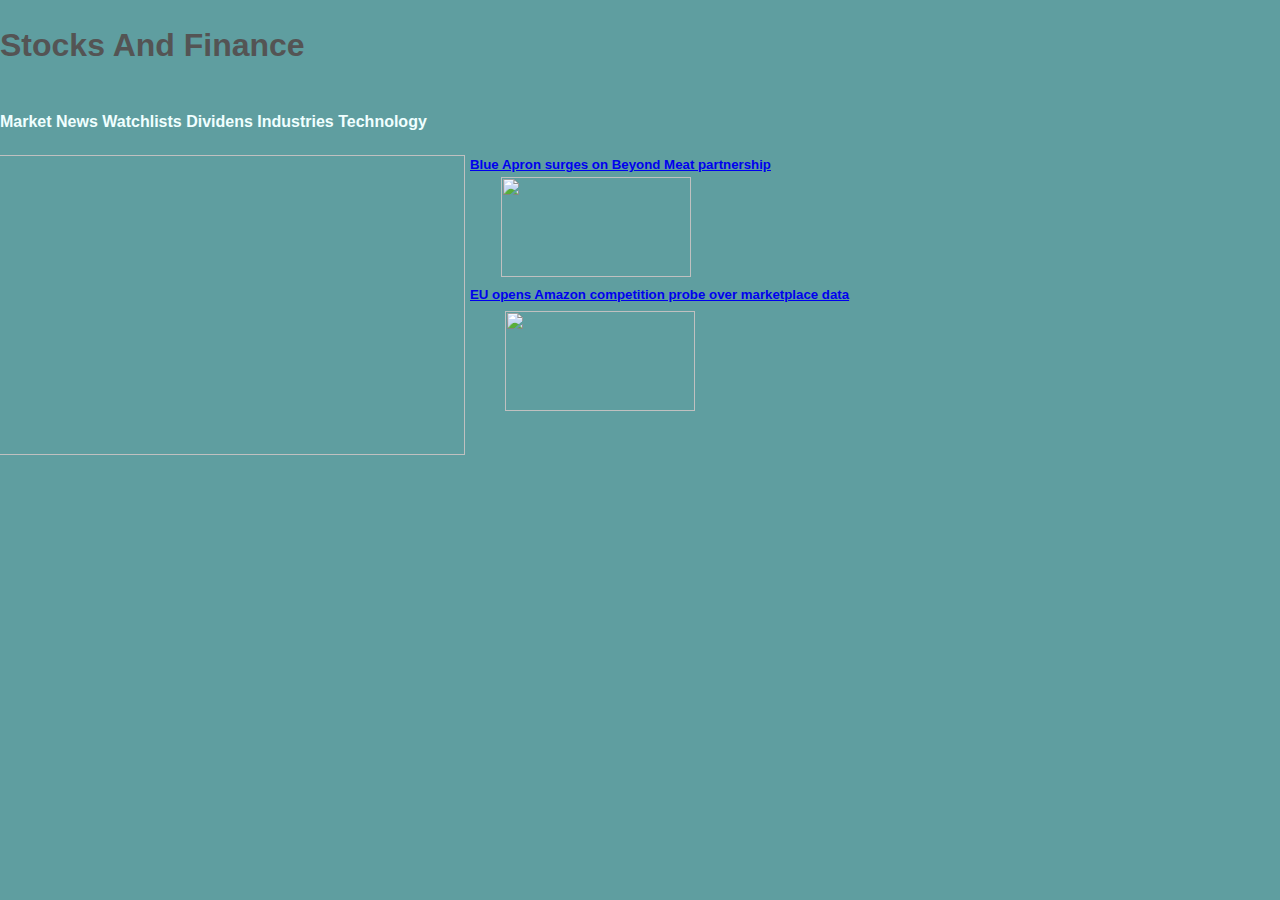
==== index.html @ c5610faa "add main.css" ====
<!DOCTYPE html>
<html>
    
    <head>
        <meta charset="utf-8">
        <link href="main.css" type="text/css" rel="stylesheet">
    </head>

    <body>
      <div>
      <h1 class="q">Stocks And Finance</h1>
      <h4>Market News</h4>  <h4>Watchlists</h4> <h4>Dividens</h4> <h4>Industries</h4> <h4>Technology</h4> 
      </div>      
      <div>   
       <img src="https://www.topuniversities.com/sites/default/files/articles/lead-images/finance_2.jpg" class="img1"/> 
          <h5><a href="https://finance.yahoo.com/news/blue-apron-surges-partnering-high-122848838.html" target="_blank">Blue Apron surges on Beyond Meat partnership</a></h5>
            <img src="https://s.yimg.com/uu/api/res/1.2/Lj6AGX8a9VgsuP_6qgbKTw--~B/Zmk9c3RyaW07aD0xNjA7cHlvZmY9MDtxPTgwO3c9MzQwO3NtPTE7YXBwaWQ9eXRhY2h5b24-/https://s.yimg.com/os/creatr-images/2019-07/58e3cba0-a873-11e9-96fb-1a8998251577" class="img2"/>
        <h5><a href="https://finance.yahoo.com/news/amazon-eu-antitrust-probe-marketplace-competition-data-margrethe-vestager-095928997.html" target="_blank">EU opens Amazon competition probe over marketplace data</a>
        </h5>
            <img src="https://s.yimg.com/uu/api/res/1.2/7fgs07AeJrfhHGzr7p_fjA--~B/Zmk9c3RyaW07aD0xNjA7cHlvZmY9MDtxPTgwO3c9MzQwO3NtPTE7YXBwaWQ9eXRhY2h5b24-/https://media.zenfs.com/en-US/reuters-finance.com/2b6ea43e50959060247860f51ed73b6d" class="img3"/>
      </div> 
      <div>
        
      </div>    
        
        
    </body>
</html>
---- main.css ----
html {
}
    
*{
  box-sizing: border-box;    
    }    
    
body {
    background-color: cadetblue;
    color: #545454;
    font-family: "Helvetica Neue", Helvetica, Arial, sans-serif;
    font-size: 16px;
    line-height: 1.5;
    margin: 0 auto;
    
}
 h4 {
    display: inline-block; 
    color: azure;
    font-weight: 600;
    line-height: 1.3;
}
.img1 {
    position: relative;
    right: 35px;
    float: left;
    width: 500px;
    height: 300px;
}
 h5 {
    position: relative;
    right: 30px;
    color: black;
    margin: 1px; 
}
.img2{
    display: absolute;
    bottom: 200px;
    left: 50px;
    width: 190px;
    height: 100px;
    margin: 1px;
}
.img3 {
    display: absolute;
     width: 190px;
    height: 100px;
    bottom: 200px;
    left: 50px;
    margin: 5px;
}

h2 {
    margin-top: 1.3em;
}
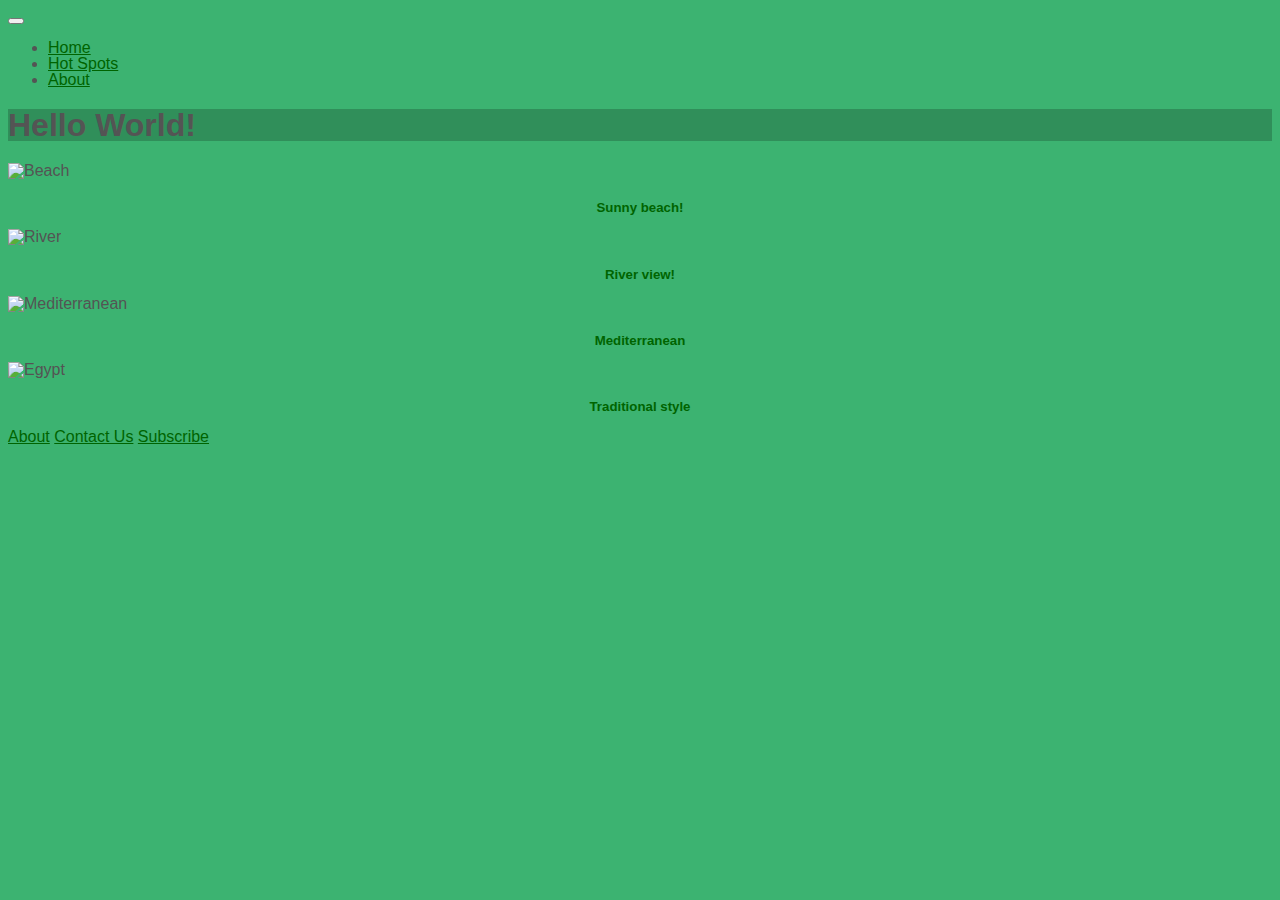
==== commit 279db92c: "develop navigation system" ====
--- a/index.html
+++ b/index.html
@@ -3,26 +3,104 @@
     
     <head>
         <meta charset="utf-8">
-        <link href="main.css" type="text/css" rel="stylesheet">
+          <meta name="viewport" content="width=device-width, initial-scale=1, shrink-to-fit=no">
+        <link rel="stylesheet" href="https://stackpath.bootstrapcdn.com/bootstrap/4.1.3/css/bootstrap.min.css" integrity="sha384-MCw98/SFnGE8fJT3GXwEOngsV7Zt27NXFoaoApmYm81iuXoPkFOJwJ8ERdknLPMO" crossorigin="anonymous">
+        <link rel="stylesheet"  href="./main.css" type="text/css">
+        <title>Travel Master</title>
     </head>
 
+
+    
     <body>
-      <div>
-      <h1 class="q">Stocks And Finance</h1>
-      <h4>Market News</h4>  <h4>Watchlists</h4> <h4>Dividens</h4> <h4>Industries</h4> <h4>Technology</h4> 
-      </div>      
-      <div>   
-       <img src="https://www.topuniversities.com/sites/default/files/articles/lead-images/finance_2.jpg" class="img1"/> 
-          <h5><a href="https://finance.yahoo.com/news/blue-apron-surges-partnering-high-122848838.html" target="_blank">Blue Apron surges on Beyond Meat partnership</a></h5>
-            <img src="https://s.yimg.com/uu/api/res/1.2/Lj6AGX8a9VgsuP_6qgbKTw--~B/Zmk9c3RyaW07aD0xNjA7cHlvZmY9MDtxPTgwO3c9MzQwO3NtPTE7YXBwaWQ9eXRhY2h5b24-/https://s.yimg.com/os/creatr-images/2019-07/58e3cba0-a873-11e9-96fb-1a8998251577" class="img2"/>
-        <h5><a href="https://finance.yahoo.com/news/amazon-eu-antitrust-probe-marketplace-competition-data-margrethe-vestager-095928997.html" target="_blank">EU opens Amazon competition probe over marketplace data</a>
-        </h5>
-            <img src="https://s.yimg.com/uu/api/res/1.2/7fgs07AeJrfhHGzr7p_fjA--~B/Zmk9c3RyaW07aD0xNjA7cHlvZmY9MDtxPTgwO3c9MzQwO3NtPTE7YXBwaWQ9eXRhY2h5b24-/https://media.zenfs.com/en-US/reuters-finance.com/2b6ea43e50959060247860f51ed73b6d" class="img3"/>
-      </div> 
-      <div>
         
-      </div>    
+               <nav class="navbar navbar-expand-lg navbar-light bg-warning">
+       <a class="navbar-brand" href="#">
+         </a>
+       <button class="navbar-toggler" type="button" data-toggle="collapse" data-target="#navbarSupportedContent"
+      aria-controls="navbarSupportedContent" aria-expanded="false" aria-label="Toggle navigation">     
+        <span class="navbar-toggler-icon"></span>
+         </button>
+       
+        <div class="collapse navbar-collapse" id="navbarSupportedContent">
+          <ul class="navbar-nav">
+            <li class="nav-item active">
+              <a class="nav-link" href="./index.html">Home<span class="sr-only"></span></a>
+              </li>
+            <li class="nav-item">
+              <a class="nav-link" href="./Hot_spots.html">Hot Spots</a>    
+              </li> 
+            <li class="nav-item">
+              <a class="nav-link" href="./About.html">About</a>   
+              </li>  
+            
+            </ul>
+         </div>
+        </nav>
+ 
+      <div class="jumbotron jumbotron-fluid"style="background: url(./q1.jpg) center center; background-size: cover">
+          <div class="col-12" style="background-color: rgba(0,0.1,0, 0.2);">
+                <h1 class="display-4 text-white">Hello World!</h1>
+          </div>         
+     </div>
+    <div class="container">    
+     <div class="row"> 
+       <div class="col-12 col-md-6 col-lg-6">
+         <div class="card">
+           <img class="card-img-top" src="./q2.jpg" alt="Beach"/>
+             <h5 class="card-text">Sunny beach!</h5>
+                           
+         </div> 
+         </div>       
+           
+      
         
+          
+        
+         <div class="col-12 col-md-6 col-lg-6">
+           <div class="card">
+             <img class="card-img-top" src="./q5.jpg" alt="River"/>
+               <h5 class="card-text">River view!</h5>         
+          </div>       
+        </div>         
+         </div>         
+        
+        </div> 
+        
+    <div class="container">
+      <div class="row">
+        <div class="col-12 col-md-6 col-lg-6">
+            <div class="card">
+              <img class="card-img-top" src="./q7.jpg" alt="Mediterranean"/>
+                <h5 class="card-text">Mediterranean</h5>
+            </div>
+          </div>
+        <div class="col-12 col-md-6 col-lg-6">
+          <div class="card">
+            <img class="card-img-top" src="./q4l.jpg" alt="Egypt"/>
+              <h5 class="card-text">Traditional style</h5>
+            </div>
+          </div> 
+        </div>    
+       </div> 
+             
+     <div class="container">
+       <div class="row">
+         <div class="col">
+           <nav class="nav justify-content-center">
+             <a class="nav-link" href="./About.html">About</a>
+             <a class="nav-link" href="#">Contact Us</a>
+             <a class="nav-link" href="#">Subscribe</a>
+             </nav>
+           </div>       
+         </div>
+        </div>            
+       
+
+        
+        
+     <script src="https://code.jquery.com/jquery-3.3.1.slim.min.js" integrity="sha384-q8i/X+965DzO0rT7abK41JStQIAqVgRVzpbzo5smXKp4YfRvH+8abtTE1Pi6jizo" crossorigin="anonymous"></script>
+    <script src="https://cdnjs.cloudflare.com/ajax/libs/popper.js/1.14.3/umd/popper.min.js" integrity="sha384-ZMP7rVo3mIykV+2+9J3UJ46jBk0WLaUAdn689aCwoqbBJiSnjAK/l8WvCWPIPm49" crossorigin="anonymous"></script>
+    <script src="https://stackpath.bootstrapcdn.com/bootstrap/4.1.3/js/bootstrap.min.js" integrity="sha384-ChfqqxuZUCnJSK3+MXmPNIyE6ZbWh2IMqE241rYiqJxyMiZ6OW/JmZQ5stwEULTy" crossorigin="anonymous"></script>   
         
     </body>
 </html>
--- a/main.css
+++ b/main.css
@@ -4,54 +4,45 @@
 *{
   box-sizing: border-box;    
     }    
+
     
 body {
-    background-color: cadetblue;
+    background-color: mediumseagreen;
     color: #545454;
     font-family: "Helvetica Neue", Helvetica, Arial, sans-serif;
     font-size: 16px;
-    line-height: 1.5;
-    margin: 0 auto;
+    line-height: 1.0;
+}
+.card-img-top {
+    
     
 }
- h4 {
-    display: inline-block; 
-    color: azure;
-    font-weight: 600;
-    line-height: 1.3;
+.card-text {
+    margin-bottom: 15px;
+    text-align: center;
+    color:darkgreen;
 }
-.img1 {
-    position: relative;
-    right: 35px;
-    float: left;
-    width: 500px;
-    height: 300px;
+.nav-link {
+    color: darkgreen;
 }
- h5 {
-    position: relative;
-    right: 30px;
-    color: black;
-    margin: 1px; 
+.contant {
+    margin: 0 auto;
+    padding: 40px;
+    text-align: center;
+    width: 400px;
+    height: 500px;
+    overflow: scroll;
 }
-.img2{
-    display: absolute;
-    bottom: 200px;
-    left: 50px;
-    width: 190px;
-    height: 100px;
-    margin: 1px;
+h3 {
+    color: aliceblue;  
 }
-.img3 {
-    display: absolute;
-     width: 190px;
-    height: 100px;
-    bottom: 200px;
-    left: 50px;
-    margin: 5px;
-}
-
-h2 {
-    margin-top: 1.3em;
+p {
+    color: aliceblue;
+    line-height: 40px;
+    margin-top: 60px;
+    padding: 10px 20px;
+    
 }
 
 
+ 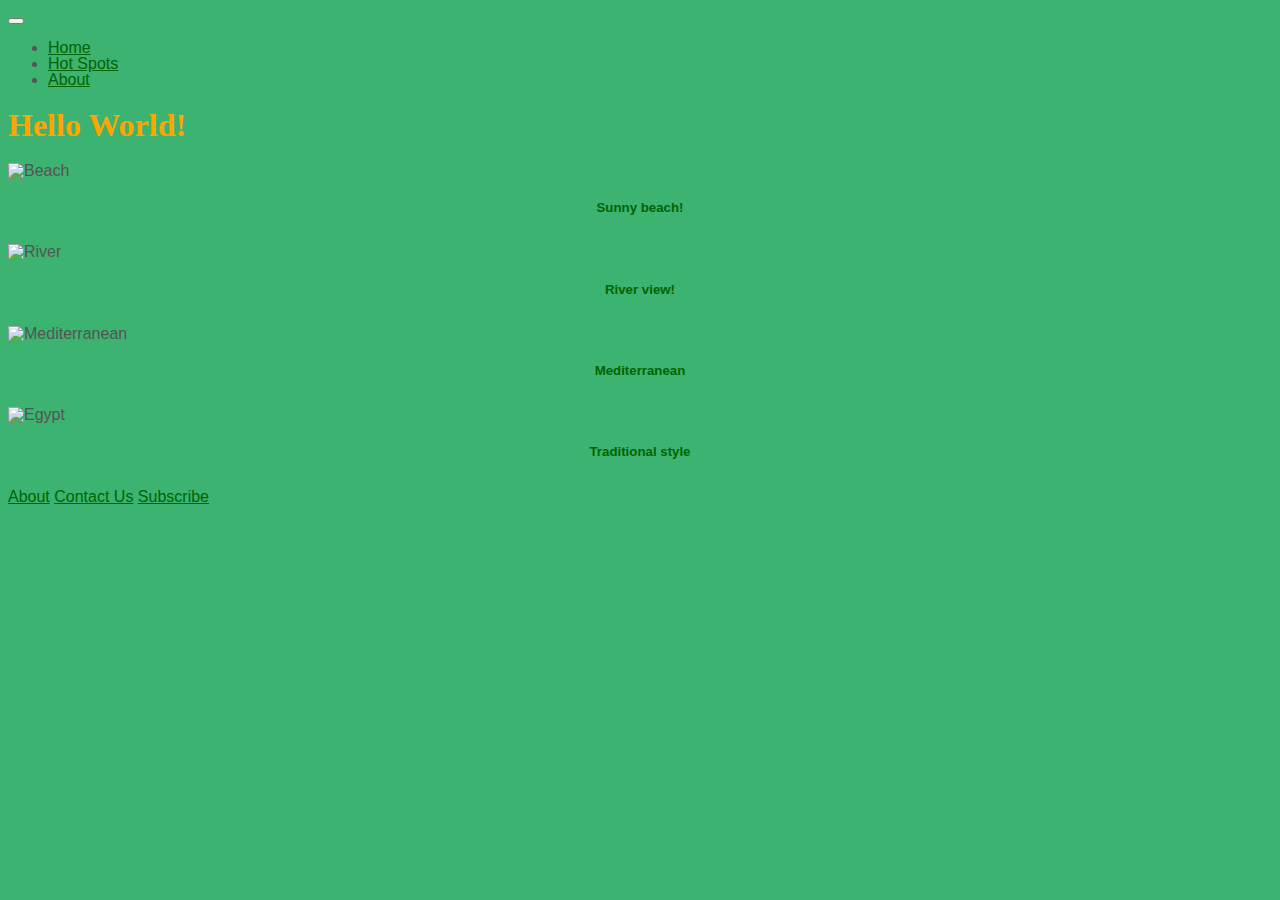
==== commit a842fc34: "pictures" ====
--- a/index.html
+++ b/index.html
@@ -24,7 +24,7 @@
         <div class="collapse navbar-collapse" id="navbarSupportedContent">
           <ul class="navbar-nav">
             <li class="nav-item active">
-              <a class="nav-link" href="./index.html">Home<span class="sr-only"></span></a>
+              <a class="nav-link" href="./index.html">Home</a>
               </li>
             <li class="nav-item">
               <a class="nav-link" href="./Hot_spots.html">Hot Spots</a>    
@@ -38,7 +38,7 @@
         </nav>
  
       <div class="jumbotron jumbotron-fluid"style="background: url(./q1.jpg) center center; background-size: cover">
-          <div class="col-12" style="background-color: rgba(0,0.1,0, 0.2);">
+          <div class="col-12" style="background-color: rgba(0,0,0, 0);">
                 <h1 class="display-4 text-white">Hello World!</h1>
           </div>         
      </div>
--- a/main.css
+++ b/main.css
@@ -13,12 +13,18 @@
     font-size: 16px;
     line-height: 1.0;
 }
-.card-img-top {
-    
+.card {
+    margin-bottom: 30px;
+    border: 0px;
     
 }
+.card-img-top {
+      width:  540px;
+      height: 300px;
+      
+}
 .card-text {
-    margin-bottom: 15px;
+    margin-bottom: 30px;
     text-align: center;
     color:darkgreen;
 }
@@ -41,8 +47,35 @@
     line-height: 40px;
     margin-top: 60px;
     padding: 10px 20px;
+    font-family:serif;
     
 }
+h1 {
+    font-family: "Glegoo"; 
+    color: orange;
+    
+}
+.grid {
+    display: grid;
+    width: 1500x;
+    height: 1200x;
+    grid-template-columns: 500x 900px;
+    grid-template-rows: 400px 400px 400px;
+    grid-gap: 20px 10px;
+    margin: 20px;
+}
+.box {
+    border-radius: 5px;
+}
+
+.w {
+    width: 465px;
+    height: 265px;
+}
+
+    
+
+    
 
 
  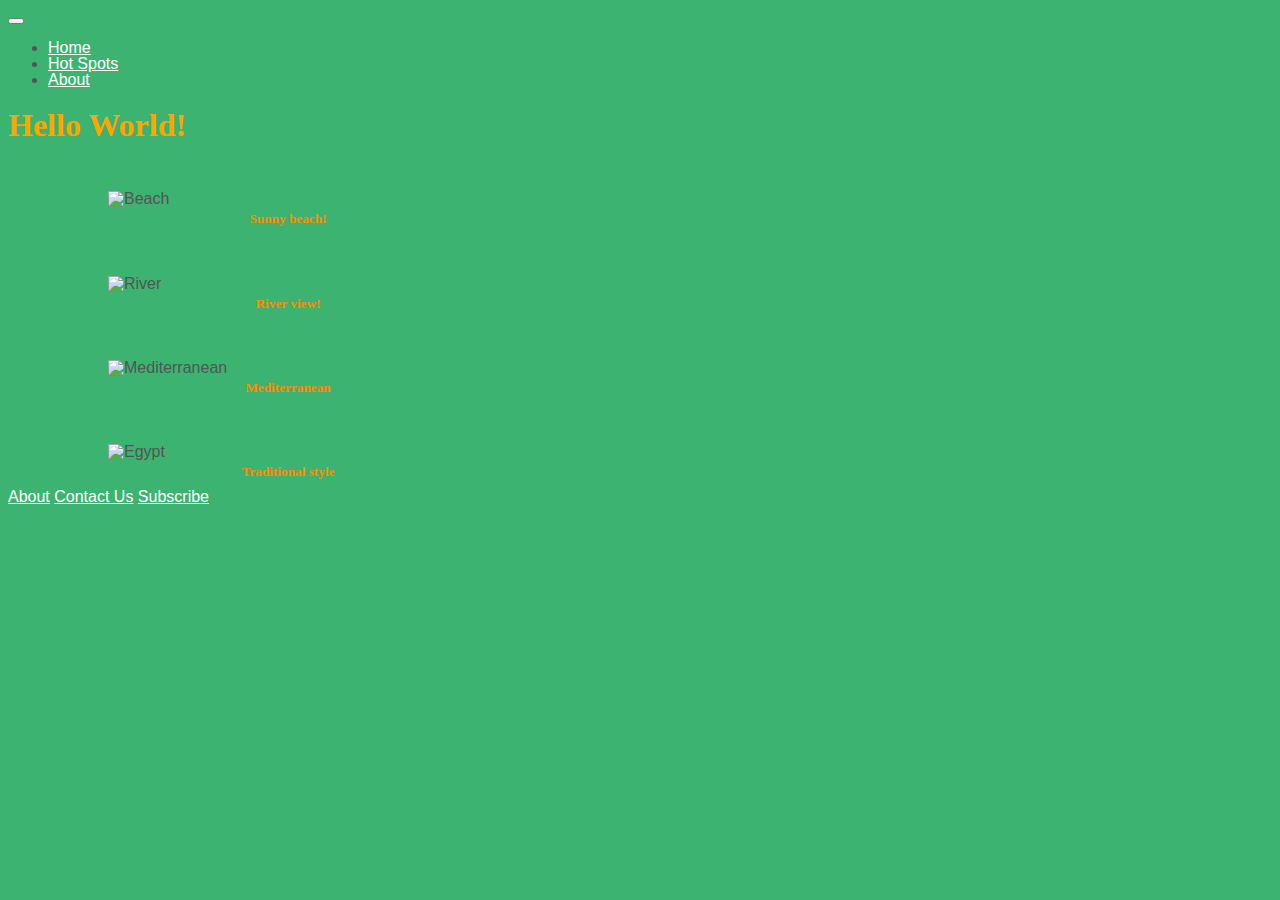
==== commit a2854d74: "col-change" ====
--- a/index.html
+++ b/index.html
@@ -39,12 +39,12 @@
  
       <div class="jumbotron jumbotron-fluid"style="background: url(./q1.jpg) center center; background-size: cover">
           <div class="col-12" style="background-color: rgba(0,0,0, 0);">
-                <h1 class="display-4 text-white">Hello World!</h1>
+                <h1 class="display-4">Hello World!</h1>
           </div>         
      </div>
     <div class="container">    
      <div class="row"> 
-       <div class="col-12 col-md-6 col-lg-6">
+       <div class="col-12 col-sm-6 col-md-6 col-lg-6;">
          <div class="card">
            <img class="card-img-top" src="./q2.jpg" alt="Beach"/>
              <h5 class="card-text">Sunny beach!</h5>
@@ -56,7 +56,7 @@
         
           
         
-         <div class="col-12 col-md-6 col-lg-6">
+         <div class="col-12 col-sm-6 col-md-6 col-lg-6">
            <div class="card">
              <img class="card-img-top" src="./q5.jpg" alt="River"/>
                <h5 class="card-text">River view!</h5>         
@@ -68,13 +68,13 @@
         
     <div class="container">
       <div class="row">
-        <div class="col-12 col-md-6 col-lg-6">
+        <div class="col-12 col-sm-6 col-md-6 col-lg-6">
             <div class="card">
               <img class="card-img-top" src="./q7.jpg" alt="Mediterranean"/>
                 <h5 class="card-text">Mediterranean</h5>
             </div>
           </div>
-        <div class="col-12 col-md-6 col-lg-6">
+        <div class="col-12 col-sm-6 col-md-6 col-lg-6">
           <div class="card">
             <img class="card-img-top" src="./q4l.jpg" alt="Egypt"/>
               <h5 class="card-text">Traditional style</h5>
--- a/main.css
+++ b/main.css
@@ -14,19 +14,24 @@
     line-height: 1.0;
 }
 .card {
-    margin-bottom: 30px;
+    margin: 50px 90px 10px 100px;
     border: 0px;
+    width: 350px;
+    
     
 }
 .card-img-top {
-      width:  540px;
-      height: 300px;
+      width:  350px;
+      height: 250px;
       
 }
 .card-text {
-    margin-bottom: 30px;
+    width: 350px;
+    margin: 5px;
     text-align: center;
-    color:darkgreen;
+    color:darkorange;
+    font-family:cursive;
+
 }
 .nav-link {
     color: darkgreen;
@@ -72,6 +77,21 @@
     width: 465px;
     height: 265px;
 }
+.display-4 {
+    color: orange;
+    font-family: cursive;
+}
+.text-center {
+    font-family: cursive;
+}
+a.nav-link {
+    color: white !important;
+}
+.container {
+    
+}
+
+
 
     
 
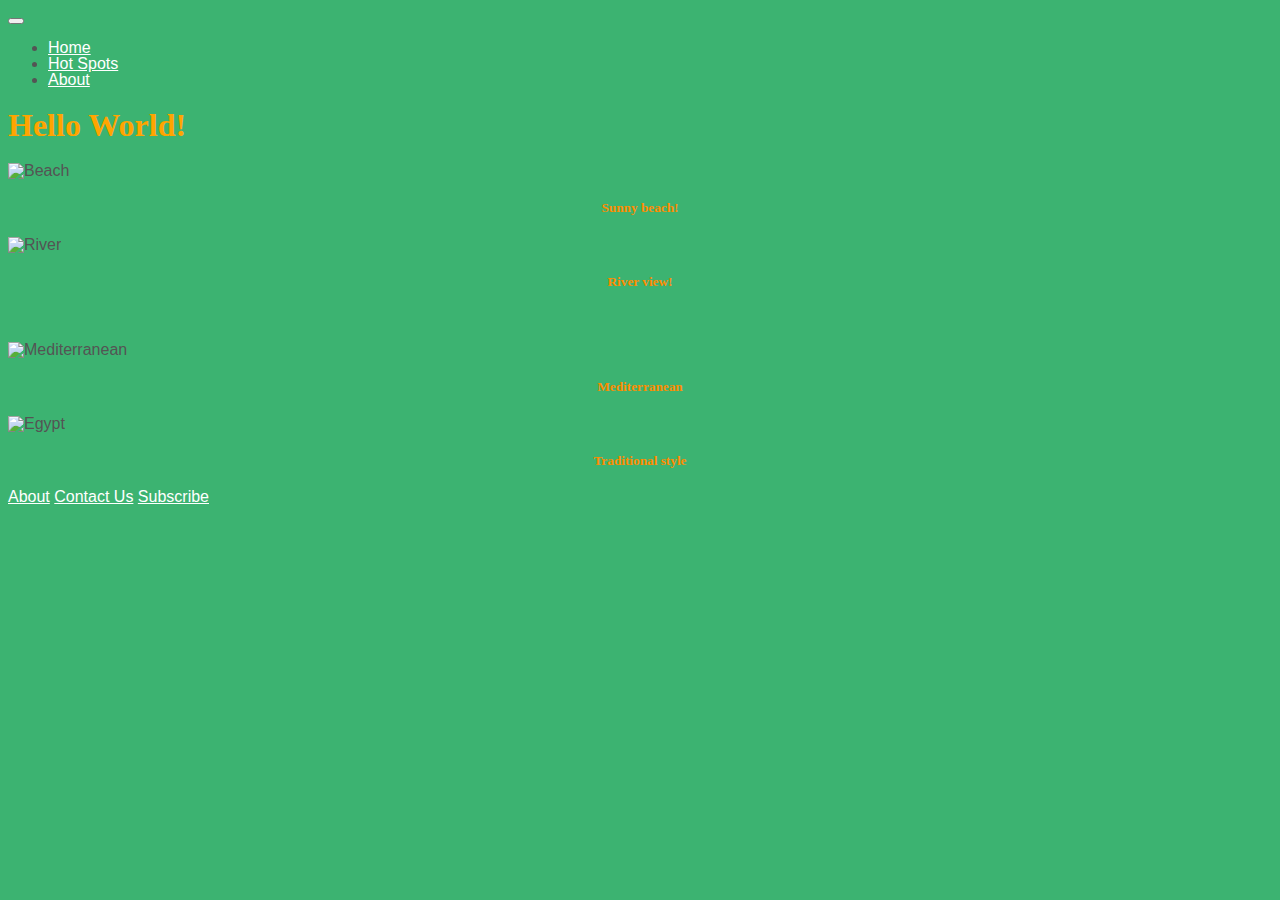
==== commit 8e6d9b41: "br change" ====
--- a/index.html
+++ b/index.html
@@ -38,7 +38,7 @@
         </nav>
  
       <div class="jumbotron jumbotron-fluid"style="background: url(./q1.jpg) center center; background-size: cover">
-          <div class="col-12" style="background-color: rgba(0,0,0, 0);">
+          <div class="container-fluid" style="background-color: rgba(0,0,0, 0);">
                 <h1 class="display-4">Hello World!</h1>
           </div>         
      </div>
@@ -65,7 +65,8 @@
          </div>         
         
         </div> 
-        
+    <br>
+    <br>    
     <div class="container">
       <div class="row">
         <div class="col-12 col-sm-6 col-md-6 col-lg-6">
--- a/main.css
+++ b/main.css
@@ -14,20 +14,13 @@
     line-height: 1.0;
 }
 .card {
-    margin: 50px 90px 10px 100px;
     border: 0px;
-    width: 350px;
-    
+}
+.card-img-top {
+    height:360px;
     
 }
-.card-img-top {
-      width:  350px;
-      height: 250px;
-      
-}
 .card-text {
-    width: 350px;
-    margin: 5px;
     text-align: center;
     color:darkorange;
     font-family:cursive;
@@ -60,15 +53,8 @@
     color: orange;
     
 }
-.grid {
-    display: grid;
-    width: 1500x;
-    height: 1200x;
-    grid-template-columns: 500x 900px;
-    grid-template-rows: 400px 400px 400px;
-    grid-gap: 20px 10px;
-    margin: 20px;
-}
+
+
 .box {
     border-radius: 5px;
 }
@@ -87,9 +73,7 @@
 a.nav-link {
     color: white !important;
 }
-.container {
-    
-}
+
 
 
 
